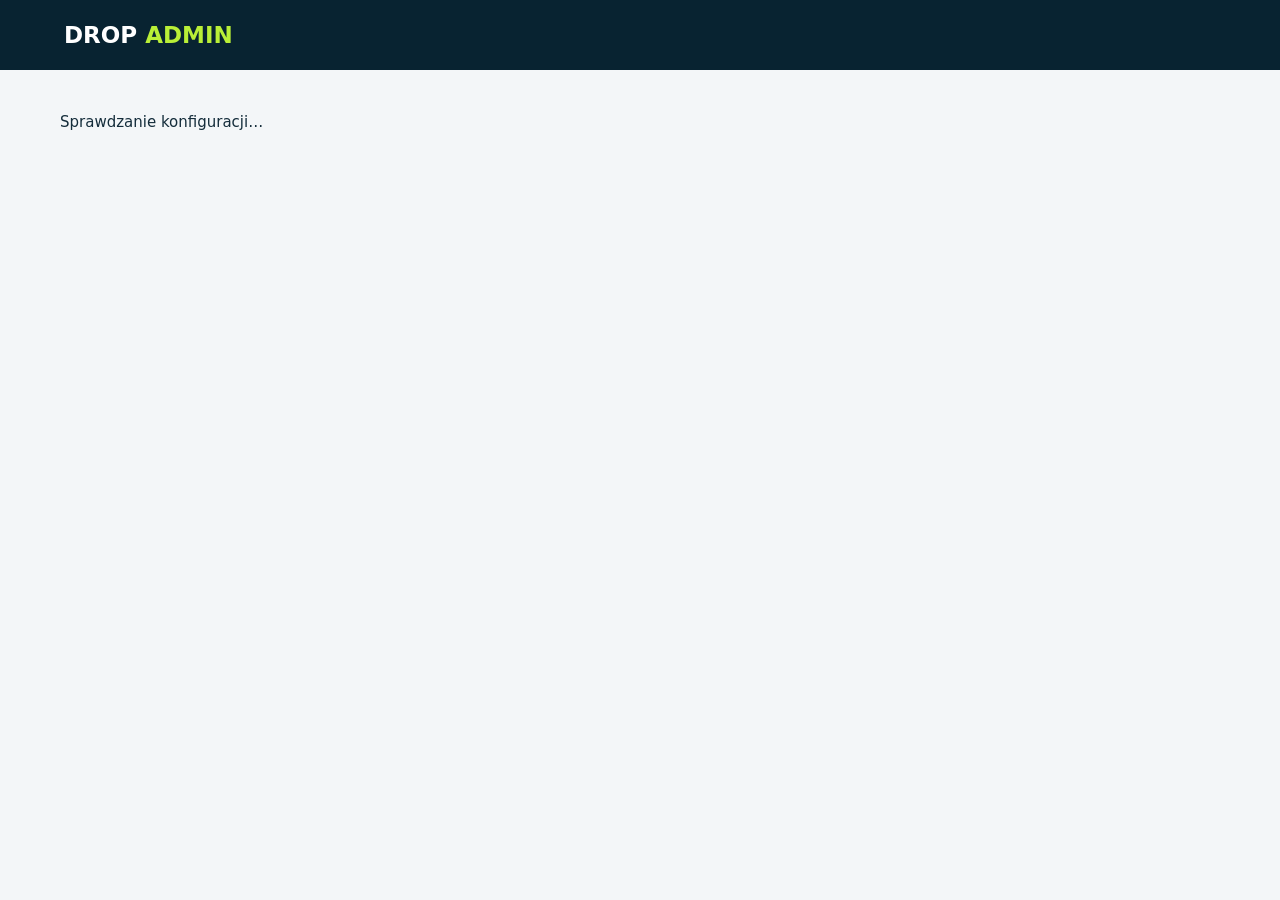
==== drop-admin.html @ 418abc22 "Add authenticated read-only Drop Admin frontend with explicit staging configuration" ====
<!doctype html><html lang="pl"><head><meta charset="utf-8"><meta name="viewport" content="width=device-width,initial-scale=1"><meta name="robots" content="noindex,nofollow"><meta name="referrer" content="no-referrer"><title>Drop Admin</title><style>
*{box-sizing:border-box}body{margin:0;background:#f3f6f8;color:#142d3b;font:15px system-ui}header{background:#082331;color:white;padding:22px 5%;font-size:23px;font-weight:bold}header span{color:#b9ef37}main{max-width:1200px;margin:auto;padding:28px 20px}section{background:white;border:1px solid #dce5e9;border-radius:12px;padding:24px;margin-bottom:16px}#login{max-width:440px;margin:40px auto}label{display:block;margin:14px 0}input,button{font:inherit;padding:12px;border:1px solid #b7c8d0;border-radius:7px}input{width:100%}button{background:#082331;color:white;cursor:pointer}button:disabled{opacity:.5;cursor:default}table{width:100%;border-collapse:collapse;text-align:left;white-space:nowrap}td,th{padding:12px;border-bottom:1px solid #e3eaed}.scroll{overflow:auto}[hidden]{display:none!important}#message{white-space:pre-wrap}button:focus-visible,input:focus-visible{outline:3px solid #6b9b00}</style></head><body><header>DROP<span> ADMIN</span></header><main><p id="message" role="status" aria-live="polite">Sprawdzanie konfiguracji…</p><section id="login" hidden><h1>Logowanie administratora</h1><form id="form"><label>E-mail<input id="email" type="email" autocomplete="username" required></label><label>Hasło<input id="password" type="password" autocomplete="current-password" required></label><button id="submit">Zaloguj</button></form></section><section id="panel" hidden><h1>Zamówienia</h1><button id="refresh">Odśwież</button> <button id="logout">Wyloguj</button><p id="summary"></p><div class="scroll"><table><thead><tr><th>Numer</th><th>Sklep</th><th>Data</th><th>Wartość</th><th>Płatność</th><th>Realizacja</th></tr></thead><tbody id="rows"></tbody></table></div></section></main><script src="drop-admin-config.js"></script><script src="drop-admin.js"></script></body></html>
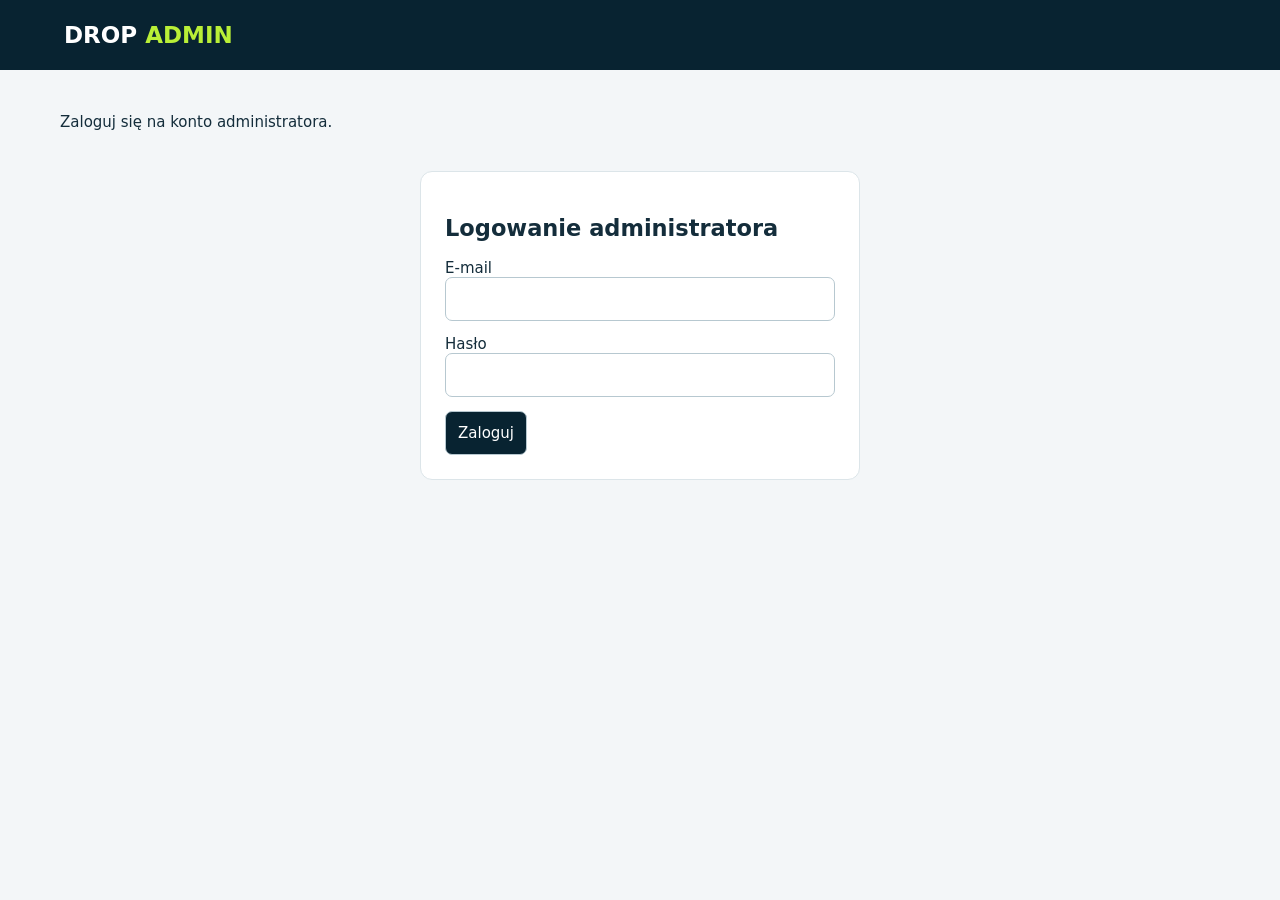
==== commit eb9231ef: "Add responsive staging dashboard layout and order filters" ====
--- a/drop-admin.html
+++ b/drop-admin.html
@@ -1,2 +1,2 @@
 <!doctype html><html lang="pl"><head><meta charset="utf-8"><meta name="viewport" content="width=device-width,initial-scale=1"><meta name="robots" content="noindex,nofollow"><meta name="referrer" content="no-referrer"><title>Drop Admin</title><style>
-*{box-sizing:border-box}body{margin:0;background:#f3f6f8;color:#142d3b;font:15px system-ui}header{background:#082331;color:white;padding:22px 5%;font-size:23px;font-weight:bold}header span{color:#b9ef37}main{max-width:1200px;margin:auto;padding:28px 20px}section{background:white;border:1px solid #dce5e9;border-radius:12px;padding:24px;margin-bottom:16px}#login{max-width:440px;margin:40px auto}label{display:block;margin:14px 0}input,button{font:inherit;padding:12px;border:1px solid #b7c8d0;border-radius:7px}input{width:100%}button{background:#082331;color:white;cursor:pointer}button:disabled{opacity:.5;cursor:default}table{width:100%;border-collapse:collapse;text-align:left;white-space:nowrap}td,th{padding:12px;border-bottom:1px solid #e3eaed}.scroll{overflow:auto}[hidden]{display:none!important}#message{white-space:pre-wrap}button:focus-visible,input:focus-visible{outline:3px solid #6b9b00}</style></head><body><header>DROP<span> ADMIN</span></header><main><p id="message" role="status" aria-live="polite">Sprawdzanie konfiguracji…</p><section id="login" hidden><h1>Logowanie administratora</h1><form id="form"><label>E-mail<input id="email" type="email" autocomplete="username" required></label><label>Hasło<input id="password" type="password" autocomplete="current-password" required></label><button id="submit">Zaloguj</button></form></section><section id="panel" hidden><h1>Zamówienia</h1><button id="refresh">Odśwież</button> <button id="logout">Wyloguj</button><p id="summary"></p><div class="scroll"><table><thead><tr><th>Numer</th><th>Sklep</th><th>Data</th><th>Wartość</th><th>Płatność</th><th>Realizacja</th></tr></thead><tbody id="rows"></tbody></table></div></section></main><script src="drop-admin-config.js"></script><script src="drop-admin.js"></script></body></html>+*{box-sizing:border-box}body{margin:0;background:#f3f6f8;color:#142d3b;font:15px system-ui}header{background:#082331;color:white;padding:22px 5%;font-size:23px;font-weight:bold}header span{color:#b9ef37}main{max-width:1200px;margin:auto;padding:28px 20px}section{background:white;border:1px solid #dce5e9;border-radius:12px;padding:24px;margin-bottom:16px}#login{max-width:440px;margin:40px auto}label{display:block;margin:14px 0}input,button{font:inherit;padding:12px;border:1px solid #b7c8d0;border-radius:7px}input{width:100%}button{background:#082331;color:white;cursor:pointer}button:disabled{opacity:.5;cursor:default}table{width:100%;border-collapse:collapse;text-align:left;white-space:nowrap}td,th{padding:12px;border-bottom:1px solid #e3eaed}.scroll{overflow:auto}[hidden]{display:none!important}#message{white-space:pre-wrap}button:focus-visible,input:focus-visible{outline:3px solid #6b9b00}.kpis{display:grid;grid-template-columns:repeat(auto-fit,minmax(170px,1fr));gap:12px;margin:20px 0}.kpi{padding:18px;background:#f3f6f8;border:1px solid #dce5e9;border-radius:10px}.kpi strong{display:block;font-size:26px;margin-top:8px}.filters{display:flex;flex-wrap:wrap;gap:12px;align-items:end}.filters label{flex:1;min-width:160px;margin:0}select{width:100%;padding:12px;border:1px solid #b7c8d0;border-radius:7px;background:white;font:inherit}dialog{border:1px solid #dce5e9;border-radius:12px;max-width:90vw;overflow-wrap:anywhere;padding:24px}dialog::backdrop{background:#08233188}</style></head><body><header>DROP<span> ADMIN</span></header><main><p id="message" role="status" aria-live="polite">Sprawdzanie konfiguracji…</p><section id="login" hidden><h1>Logowanie administratora</h1><form id="form"><label>E-mail<input id="email" type="email" autocomplete="username" required></label><label>Hasło<input id="password" type="password" autocomplete="current-password" required></label><button id="submit">Zaloguj</button></form></section><section id="panel" hidden><h1>Centrum sprzedaży</h1><p>Środowisko testowe · ostatnie 100 zamówień · KPI uwzględniają filtry</p><div class="kpis"><div class="kpi">Zamówienia<strong id="kpiCount">0</strong></div><div class="kpi">Wartość bez anulowanych<strong id="kpiValue">0 zł</strong></div><div class="kpi">Opłacone bez anulowanych<strong id="kpiPaid">0 zł</strong></div><div class="kpi">Nowe<strong id="kpiNew">0</strong></div></div><div class="filters"><label>Sklep<select id="storeFilter"><option value="">Wszystkie</option><option value="cleanpro">CleanPro</option><option value="gardenpro">GardenPro</option></select></label><label>Realizacja<select id="statusFilter"><option value="">Wszystkie</option><option value="new">Nowe</option><option value="processing">W realizacji</option><option value="shipped">Wysłane</option><option value="delivered">Dostarczone</option><option value="cancelled">Anulowane</option></select></label><label>Numer zamówienia<input id="searchOrder" type="search" placeholder="Wyszukaj numer"></label></div><h2>Zamówienia</h2><button id="refresh">Odśwież</button> <button id="logout">Wyloguj</button><p id="summary"></p><div class="scroll"><table><thead><tr><th>Numer</th><th>Sklep</th><th>Data</th><th>Wartość</th><th>Płatność</th><th>Realizacja</th><th>Akcje</th></tr></thead><tbody id="rows"></tbody></table></div></section><dialog id="details"><h2 id="detailTitle"></h2><div id="detailItems"></div><button id="closeDetails">Zamknij</button></dialog></main><script src="drop-admin-config.js"></script><script src="drop-admin.js"></script></body></html>
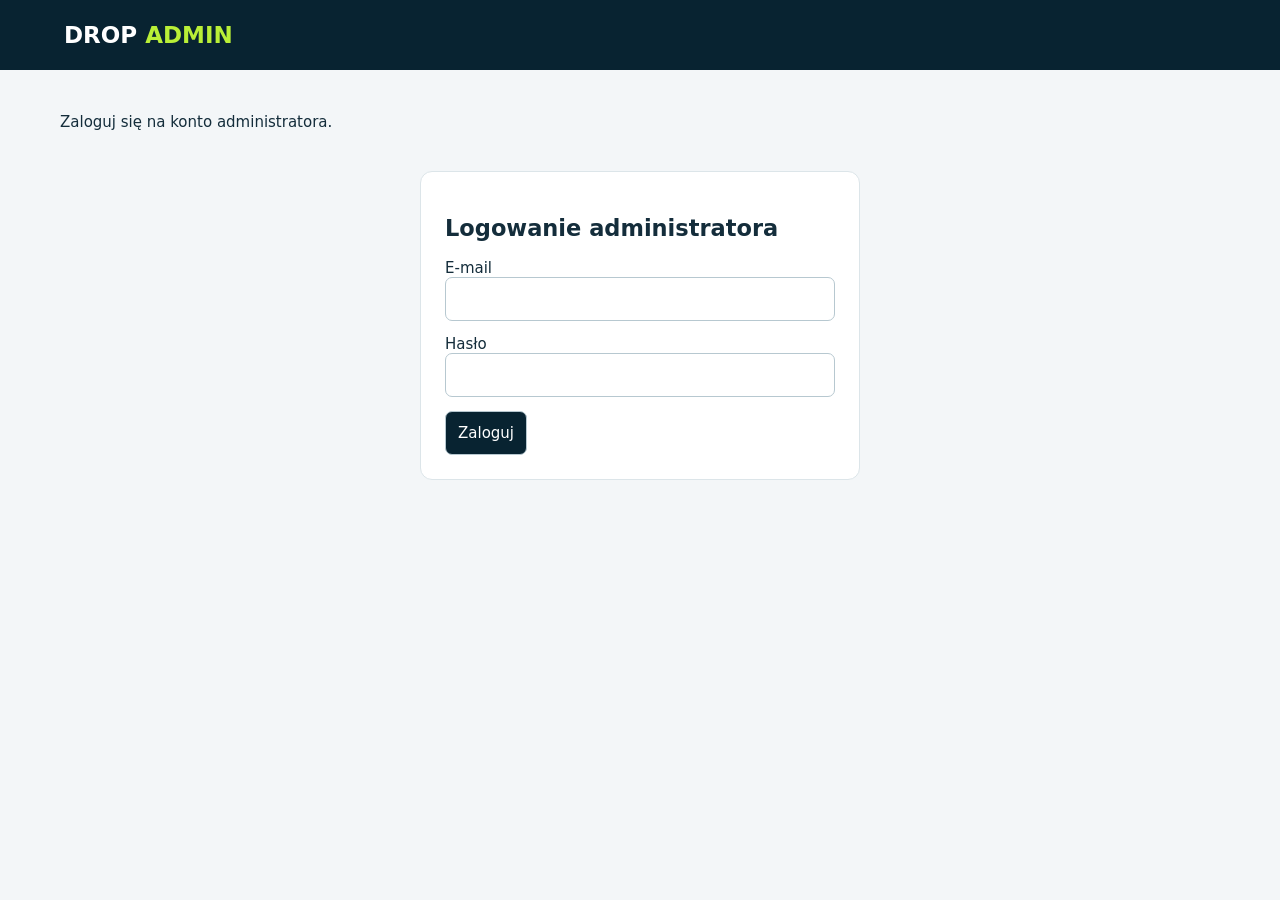
==== commit 2b1b7af9: "Integrate CleanPro staging checkout and Drop Admin fulfillment" ====
--- a/drop-admin.html
+++ b/drop-admin.html
@@ -1,2 +1,11 @@
 <!doctype html><html lang="pl"><head><meta charset="utf-8"><meta name="viewport" content="width=device-width,initial-scale=1"><meta name="robots" content="noindex,nofollow"><meta name="referrer" content="no-referrer"><title>Drop Admin</title><style>
-*{box-sizing:border-box}body{margin:0;background:#f3f6f8;color:#142d3b;font:15px system-ui}header{background:#082331;color:white;padding:22px 5%;font-size:23px;font-weight:bold}header span{color:#b9ef37}main{max-width:1200px;margin:auto;padding:28px 20px}section{background:white;border:1px solid #dce5e9;border-radius:12px;padding:24px;margin-bottom:16px}#login{max-width:440px;margin:40px auto}label{display:block;margin:14px 0}input,button{font:inherit;padding:12px;border:1px solid #b7c8d0;border-radius:7px}input{width:100%}button{background:#082331;color:white;cursor:pointer}button:disabled{opacity:.5;cursor:default}table{width:100%;border-collapse:collapse;text-align:left;white-space:nowrap}td,th{padding:12px;border-bottom:1px solid #e3eaed}.scroll{overflow:auto}[hidden]{display:none!important}#message{white-space:pre-wrap}button:focus-visible,input:focus-visible{outline:3px solid #6b9b00}.kpis{display:grid;grid-template-columns:repeat(auto-fit,minmax(170px,1fr));gap:12px;margin:20px 0}.kpi{padding:18px;background:#f3f6f8;border:1px solid #dce5e9;border-radius:10px}.kpi strong{display:block;font-size:26px;margin-top:8px}.filters{display:flex;flex-wrap:wrap;gap:12px;align-items:end}.filters label{flex:1;min-width:160px;margin:0}select{width:100%;padding:12px;border:1px solid #b7c8d0;border-radius:7px;background:white;font:inherit}dialog{border:1px solid #dce5e9;border-radius:12px;max-width:90vw;overflow-wrap:anywhere;padding:24px}dialog::backdrop{background:#08233188}</style></head><body><header>DROP<span> ADMIN</span></header><main><p id="message" role="status" aria-live="polite">Sprawdzanie konfiguracji…</p><section id="login" hidden><h1>Logowanie administratora</h1><form id="form"><label>E-mail<input id="email" type="email" autocomplete="username" required></label><label>Hasło<input id="password" type="password" autocomplete="current-password" required></label><button id="submit">Zaloguj</button></form></section><section id="panel" hidden><h1>Centrum sprzedaży</h1><p>Środowisko testowe · ostatnie 100 zamówień · KPI uwzględniają filtry</p><div class="kpis"><div class="kpi">Zamówienia<strong id="kpiCount">0</strong></div><div class="kpi">Wartość bez anulowanych<strong id="kpiValue">0 zł</strong></div><div class="kpi">Opłacone bez anulowanych<strong id="kpiPaid">0 zł</strong></div><div class="kpi">Nowe<strong id="kpiNew">0</strong></div></div><div class="filters"><label>Sklep<select id="storeFilter"><option value="">Wszystkie</option><option value="cleanpro">CleanPro</option><option value="gardenpro">GardenPro</option></select></label><label>Realizacja<select id="statusFilter"><option value="">Wszystkie</option><option value="new">Nowe</option><option value="processing">W realizacji</option><option value="shipped">Wysłane</option><option value="delivered">Dostarczone</option><option value="cancelled">Anulowane</option></select></label><label>Numer zamówienia<input id="searchOrder" type="search" placeholder="Wyszukaj numer"></label></div><h2>Zamówienia</h2><button id="refresh">Odśwież</button> <button id="logout">Wyloguj</button><p id="summary"></p><div class="scroll"><table><thead><tr><th>Numer</th><th>Sklep</th><th>Data</th><th>Wartość</th><th>Płatność</th><th>Realizacja</th><th>Akcje</th></tr></thead><tbody id="rows"></tbody></table></div></section><dialog id="details"><h2 id="detailTitle"></h2><div id="detailItems"></div><button id="closeDetails">Zamknij</button></dialog></main><script src="drop-admin-config.js"></script><script src="drop-admin.js"></script></body></html>+*{box-sizing:border-box}body{margin:0;background:#f3f6f8;color:#142d3b;font:15px system-ui}header{background:#082331;color:white;padding:22px 5%;font-size:23px;font-weight:bold}header span{color:#b9ef37}main{max-width:1200px;margin:auto;padding:28px 20px}section{background:white;border:1px solid #dce5e9;border-radius:12px;padding:24px;margin-bottom:16px}#login{max-width:440px;margin:40px auto}label{display:block;margin:14px 0}input,button{font:inherit;padding:12px;border:1px solid #b7c8d0;border-radius:7px}input{width:100%}button{background:#082331;color:white;cursor:pointer}button:disabled{opacity:.5;cursor:default}table{width:100%;border-collapse:collapse;text-align:left;white-space:nowrap}td,th{padding:12px;border-bottom:1px solid #e3eaed}.scroll{overflow:auto}[hidden]{display:none!important}#message{white-space:pre-wrap}button:focus-visible,input:focus-visible{outline:3px solid #6b9b00}.kpis{display:grid;grid-template-columns:repeat(auto-fit,minmax(170px,1fr));gap:12px;margin:20px 0}.kpi{padding:18px;background:#f3f6f8;border:1px solid #dce5e9;border-radius:10px}.kpi strong{display:block;font-size:26px;margin-top:8px}.filters{display:flex;flex-wrap:wrap;gap:12px;align-items:end}.filters label{flex:1;min-width:160px;margin:0}select{width:100%;padding:12px;border:1px solid #b7c8d0;border-radius:7px;background:white;font:inherit}dialog{border:1px solid #dce5e9;border-radius:12px;max-width:90vw;overflow-wrap:anywhere;padding:24px}dialog::backdrop{background:#08233188}</style></head><body><header>DROP<span> ADMIN</span></header><main><p id="message" role="status" aria-live="polite">Sprawdzanie konfiguracji…</p><section id="login" hidden><h1>Logowanie administratora</h1><form id="form"><label>E-mail<input id="email" type="email" autocomplete="username" required></label><label>Hasło<input id="password" type="password" autocomplete="current-password" required></label><button id="submit">Zaloguj</button></form></section><section id="panel" hidden><h1>Centrum sprzedaży</h1><p>Środowisko testowe · ostatnie 100 zamówień · KPI uwzględniają filtry</p><div class="kpis"><div class="kpi">Zamówienia<strong id="kpiCount">0</strong></div><div class="kpi">Wartość bez anulowanych<strong id="kpiValue">0 zł</strong></div><div class="kpi">Opłacone bez anulowanych<strong id="kpiPaid">0 zł</strong></div><div class="kpi">Nowe<strong id="kpiNew">0</strong></div></div><div class="filters"><label>Sklep<select id="storeFilter"><option value="">Wszystkie</option><option value="cleanpro">CleanPro</option><option value="gardenpro">GardenPro</option></select></label><label>Realizacja<select id="statusFilter"><option value="">Wszystkie</option><option value="new">Nowe</option><option value="processing">W realizacji</option><option value="shipped">Wysłane</option><option value="delivered">Dostarczone</option><option value="cancelled">Anulowane</option></select></label><label>Numer zamówienia<input id="searchOrder" type="search" placeholder="Wyszukaj numer"></label></div><h2>Zamówienia</h2><button id="refresh">Odśwież</button> <button id="logout">Wyloguj</button><p id="summary"></p><div class="scroll"><table><thead><tr><th>Numer</th><th>Sklep</th><th>Data</th><th>Wartość</th><th>Płatność</th><th>Realizacja</th><th>Akcje</th></tr></thead><tbody id="rows"></tbody></table></div></section><dialog id="details"><h2 id="detailTitle"></h2><p id="detailSummary"></p>
+<div id="detailItems"></div>
+<form id="fulfillmentForm" hidden>
+<label>Nowy status realizacji<select id="nextStatus" required></select></label>
+<button id="saveStatus" type="submit">Zapisz status</button>
+</form>
+<p id="detailMessage" role="status" aria-live="polite"></p>
+<h3>Historia zmian statusu</h3>
+<ol id="detailHistory"></ol>
+<button id="closeDetails">Zamknij</button></dialog></main><script src="drop-admin-config.js"></script><script src="drop-admin.js"></script></body></html>
